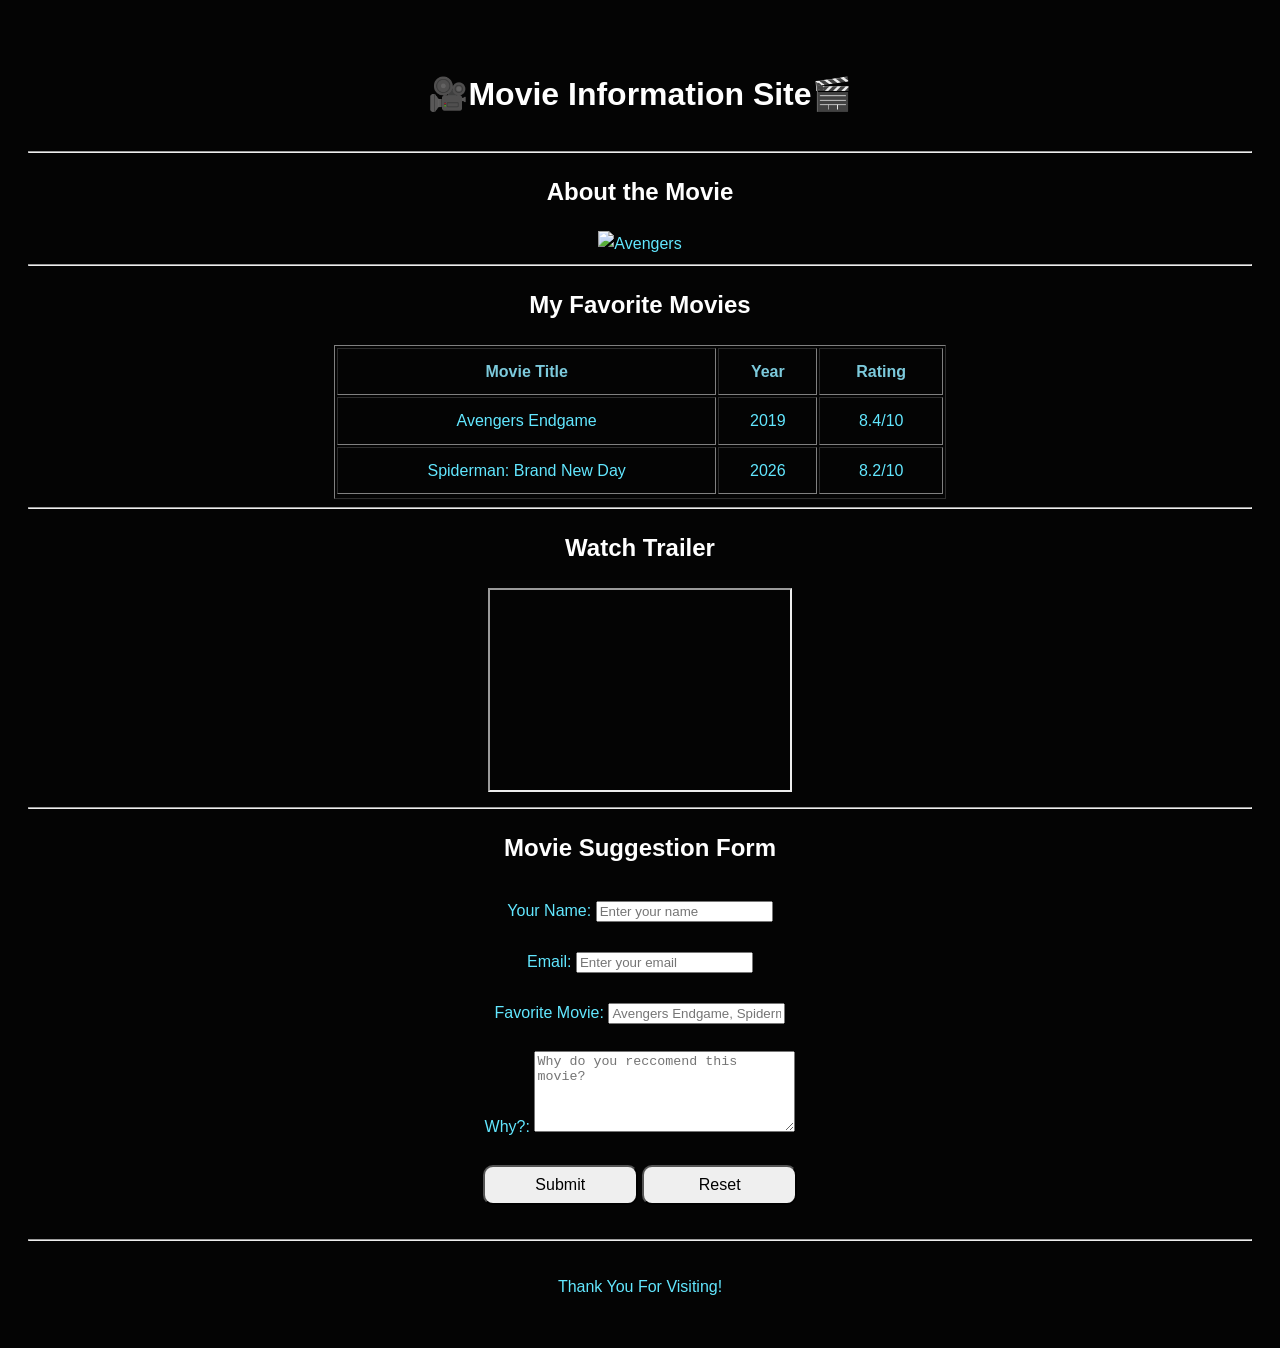
==== index.html @ e67706e7 "first commit" ====
<!DOCTYPE html>
<html lang="en">

<head>
    <meta charset="UTF-8">
    <meta name="viewport" content="width=device-width, initial-scale=1.0">
    <title>Document</title>

    <style>
        img {
            height: 400px;
        }
    

        body {
            font-family: 'Segoe UI', Tahoma, Geneva, Verdana, sans-serif;
            line-height: 1.6;
            color: #62e7ff;
            background-color: #040404;
            padding: 40px 20px;
            text-align: center;
            justify-content: center;
        }

    footer{
        text-align: center;
    }

        h1 {
            text-align: center;
            color: #ffffff;
            margin-bottom: 20px;
            padding-bottom: 10px;
        }


        hr{
            color: white;
        }

        
    form{
        justify-content: center;
        text-align: center;
    }

    h2{
        color: white;
    }

    button{
width: 155px;
height: 40px;
border-radius: 10px;
border: solid aquamarine
font-family: 'Segoe UI', Tahoma, Geneva, Verdana, sans-serif;
font-size: medium;
color: black
}

    </style>


</head>

<body>
    <header>
        <h1>🎥Movie Information Site🎬</h1>
        <hr>
    </header>
    <section id="About the Movie">
        <h2>About the Movie</h2>
        <img src="movie.jpg" alt="Avengers">
    </section>

    <hr>

    <section id="My Favorite Movies">
        <h2>My Favorite Movies</h2>
        <table border="1px" cellpadding="10" style="margin-left: auto; margin-right: auto; width: 50%;">
            <tr style="text-align: center; color: rgb(124, 202, 220);">
                <th>Movie Title</th>
                <th>Year</th>
                <th>Rating</th>
            </tr>
            <tr>
                <td>Avengers Endgame</td>
                <td>2019</td>
                <td>8.4/10</td>
            </tr>
            <tr>
                <td>Spiderman: Brand New Day</td>
                <td>2026</td>
                <td>8.2/10</td>
            </tr>
            <tr>

            </tr>
        </table>
    </section>

    <hr>

    <section id="Watch Trailer">

        <h2>Watch Trailer</h2>
        <iframe src="https://www.youtube.com/embed/TcMBFSGVi1c?si=Qr5O0UZTlt1r1H6Q" title="Endgame Trailer"
            height="200px"></iframe>

    </section>


    <hr>

    <section id="Movie Suggestion Form">
        <h1>Movie Suggestion Form</h1>
        <form>
            <label>Your Name:</label>
            <input type="text" placeholder="Enter your name">
            <br><br>
            <label>Email:</label>
            <input type="email" placeholder="Enter your email">
            <br><br>
            <label>Favorite Movie:</label>
            <input type="text" placeholder="Avengers Endgame, Spiderman Brand New Day, etc.">
            <br><br>
            <label>Why?:</label>
            <textarea rows="5" cols="30" placeholder="Why do you reccomend this movie?"></textarea>
            <br><br>
            <button type="submit">Submit</button>
            <button type="reset">Reset</button>
        </form>

    </section>
    <br>
    <hr>
    <br>
    <footer>
        Thank You For Visiting!
    </footer>

</body>

</html>
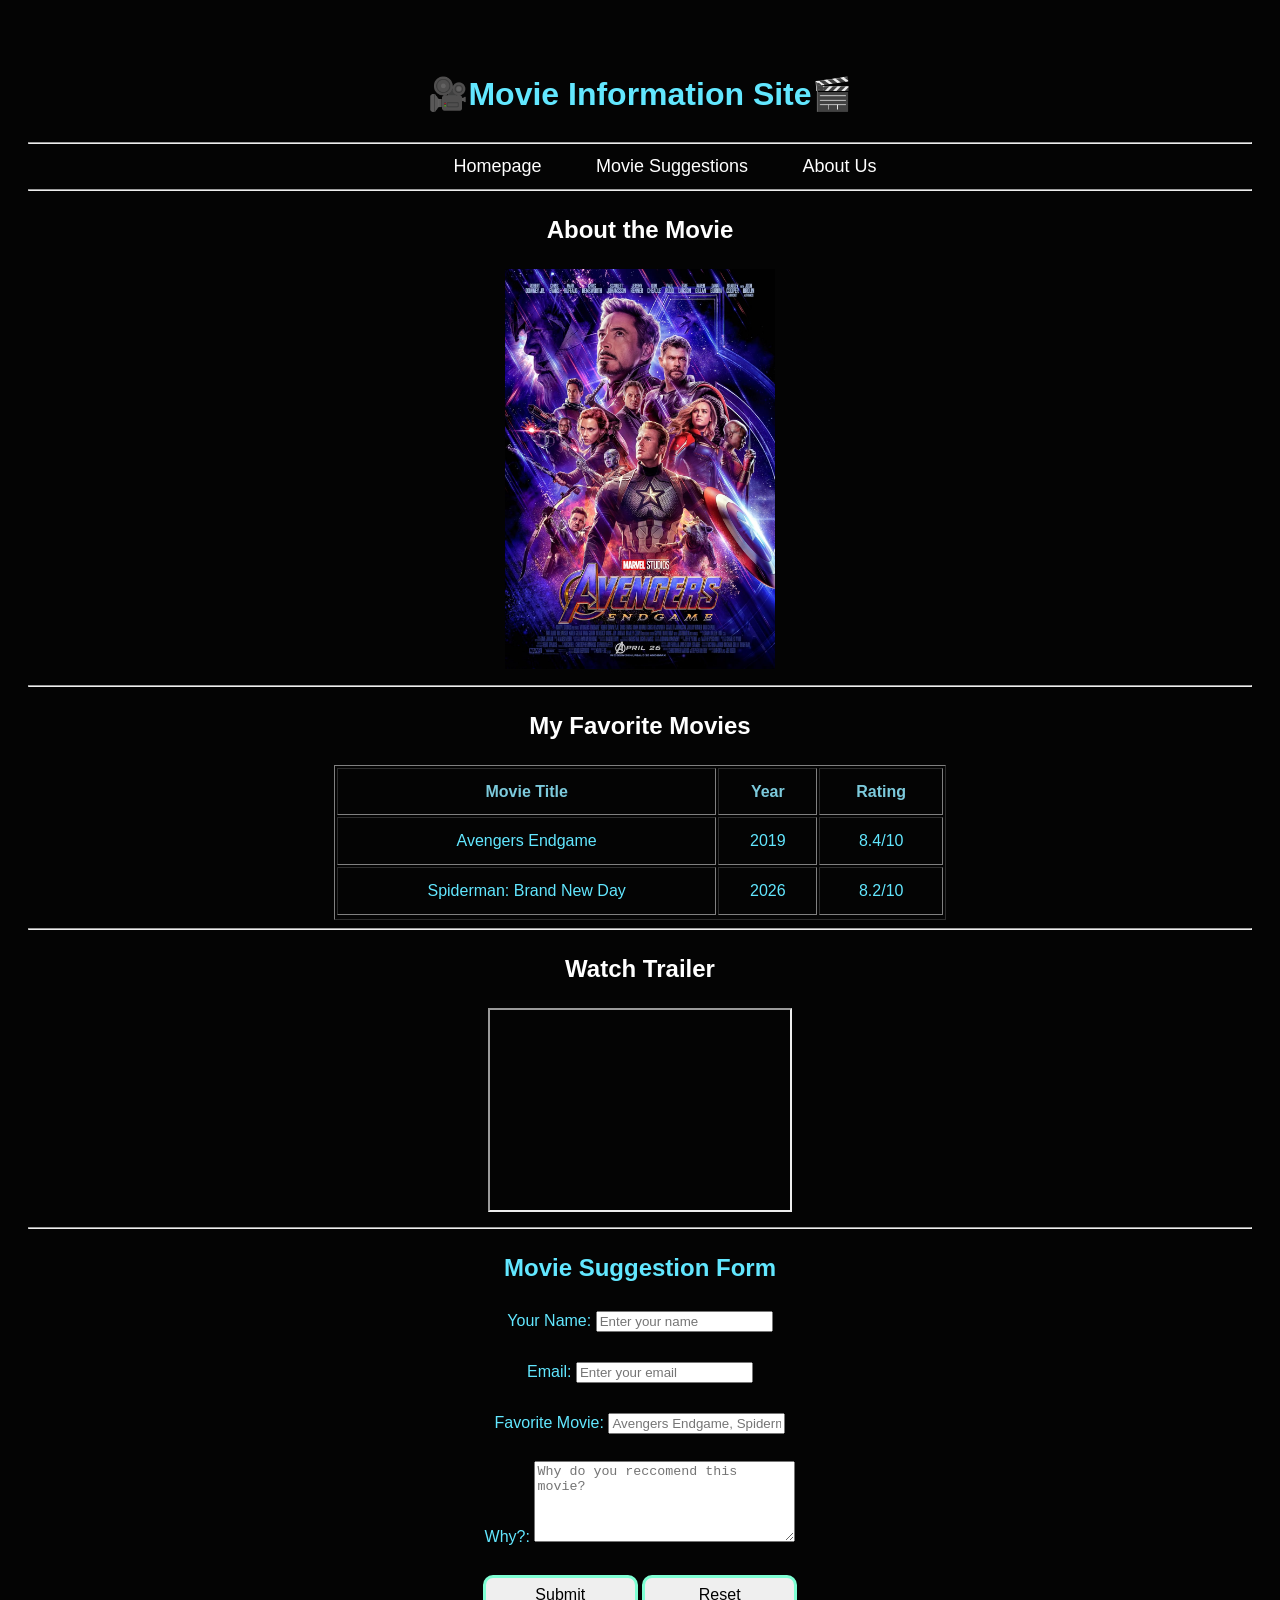
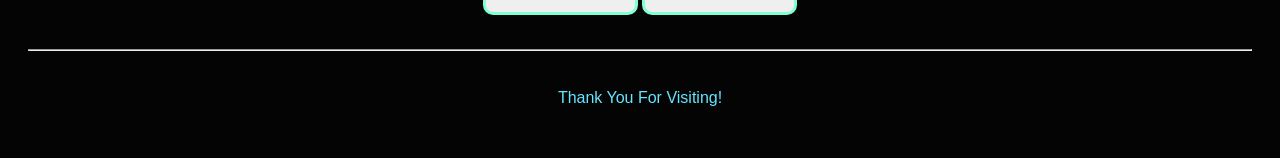
==== commit b2494f1e: "updated navigation" ====
--- a/index.html
+++ b/index.html
@@ -5,61 +5,7 @@
     <meta charset="UTF-8">
     <meta name="viewport" content="width=device-width, initial-scale=1.0">
     <title>Document</title>
-
-    <style>
-        img {
-            height: 400px;
-        }
-    
-
-        body {
-            font-family: 'Segoe UI', Tahoma, Geneva, Verdana, sans-serif;
-            line-height: 1.6;
-            color: #62e7ff;
-            background-color: #040404;
-            padding: 40px 20px;
-            text-align: center;
-            justify-content: center;
-        }
-
-    footer{
-        text-align: center;
-    }
-
-        h1 {
-            text-align: center;
-            color: #ffffff;
-            margin-bottom: 20px;
-            padding-bottom: 10px;
-        }
-
-
-        hr{
-            color: white;
-        }
-
-        
-    form{
-        justify-content: center;
-        text-align: center;
-    }
-
-    h2{
-        color: white;
-    }
-
-    button{
-width: 155px;
-height: 40px;
-border-radius: 10px;
-border: solid aquamarine
-font-family: 'Segoe UI', Tahoma, Geneva, Verdana, sans-serif;
-font-size: medium;
-color: black
-}
-
-    </style>
-
+    <link rel="stylesheet" href="style.css">
 
 </head>
 
@@ -68,9 +14,18 @@
         <h1>🎥Movie Information Site🎬</h1>
         <hr>
     </header>
+
+    <nav>
+        <a href="index.html">Homepage</a>
+        <a href="movie.html">Movie Suggestions</a>
+        <a href="about.html">About Us</a>
+
+    </nav>
+
+    <hr>
     <section id="About the Movie">
         <h2>About the Movie</h2>
-        <img src="movie.jpg" alt="Avengers">
+        <img src="endgame.jpg" alt="Avengers">
     </section>
 
     <hr>
@@ -141,5 +96,4 @@
 
 </body>
 
-</html>
-
+</html>
--- a/style.css
+++ b/style.css
@@ -0,0 +1,80 @@
+     img {
+            height: 400px;
+        }
+
+
+        body {
+            font-family: 'Segoe UI', Tahoma, Geneva, Verdana, sans-serif;
+            line-height: 1.6;
+            color: #62e7ff;
+            background-color: #040404;
+            padding: 40px 20px;
+            text-align: center;
+            justify-content: center;
+        }
+
+        footer {
+            text-align: center;
+        }
+
+        .heading {
+            text-align: center;
+            color: #ffffff;
+            margin-bottom: 20px;
+            padding-bottom: 10px;
+        }
+
+
+        hr {
+            color: white;
+        }
+
+
+        form {
+            justify-content: center;
+            text-align: center;
+        }
+
+        h2 {
+            color: white;
+        }
+
+        button {
+            width: 155px;
+            height: 40px;
+            border-radius: 10px;
+            border: solid aquamarine;
+            font-family: 'Segoe UI', Tahoma, Geneva, Verdana, sans-serif;
+            font-size: medium;
+            color: black;
+        }
+
+        nav a{
+            color: white;
+            font-size: 18px;
+            text-decoration: none; 
+            margin-left: 50px;
+        }
+
+        nav :hover{
+            color: #62e7ff;
+            text-decoration: underline;
+        }
+
+        .card{
+            width: 250px;
+            background-color: white;
+            
+        }
+
+        .card img{
+height: 180px;
+width: 120px;
+        }
+
+
+        .container{
+            display: flex;
+            justify-content: center;
+            gap: 30px;
+        }
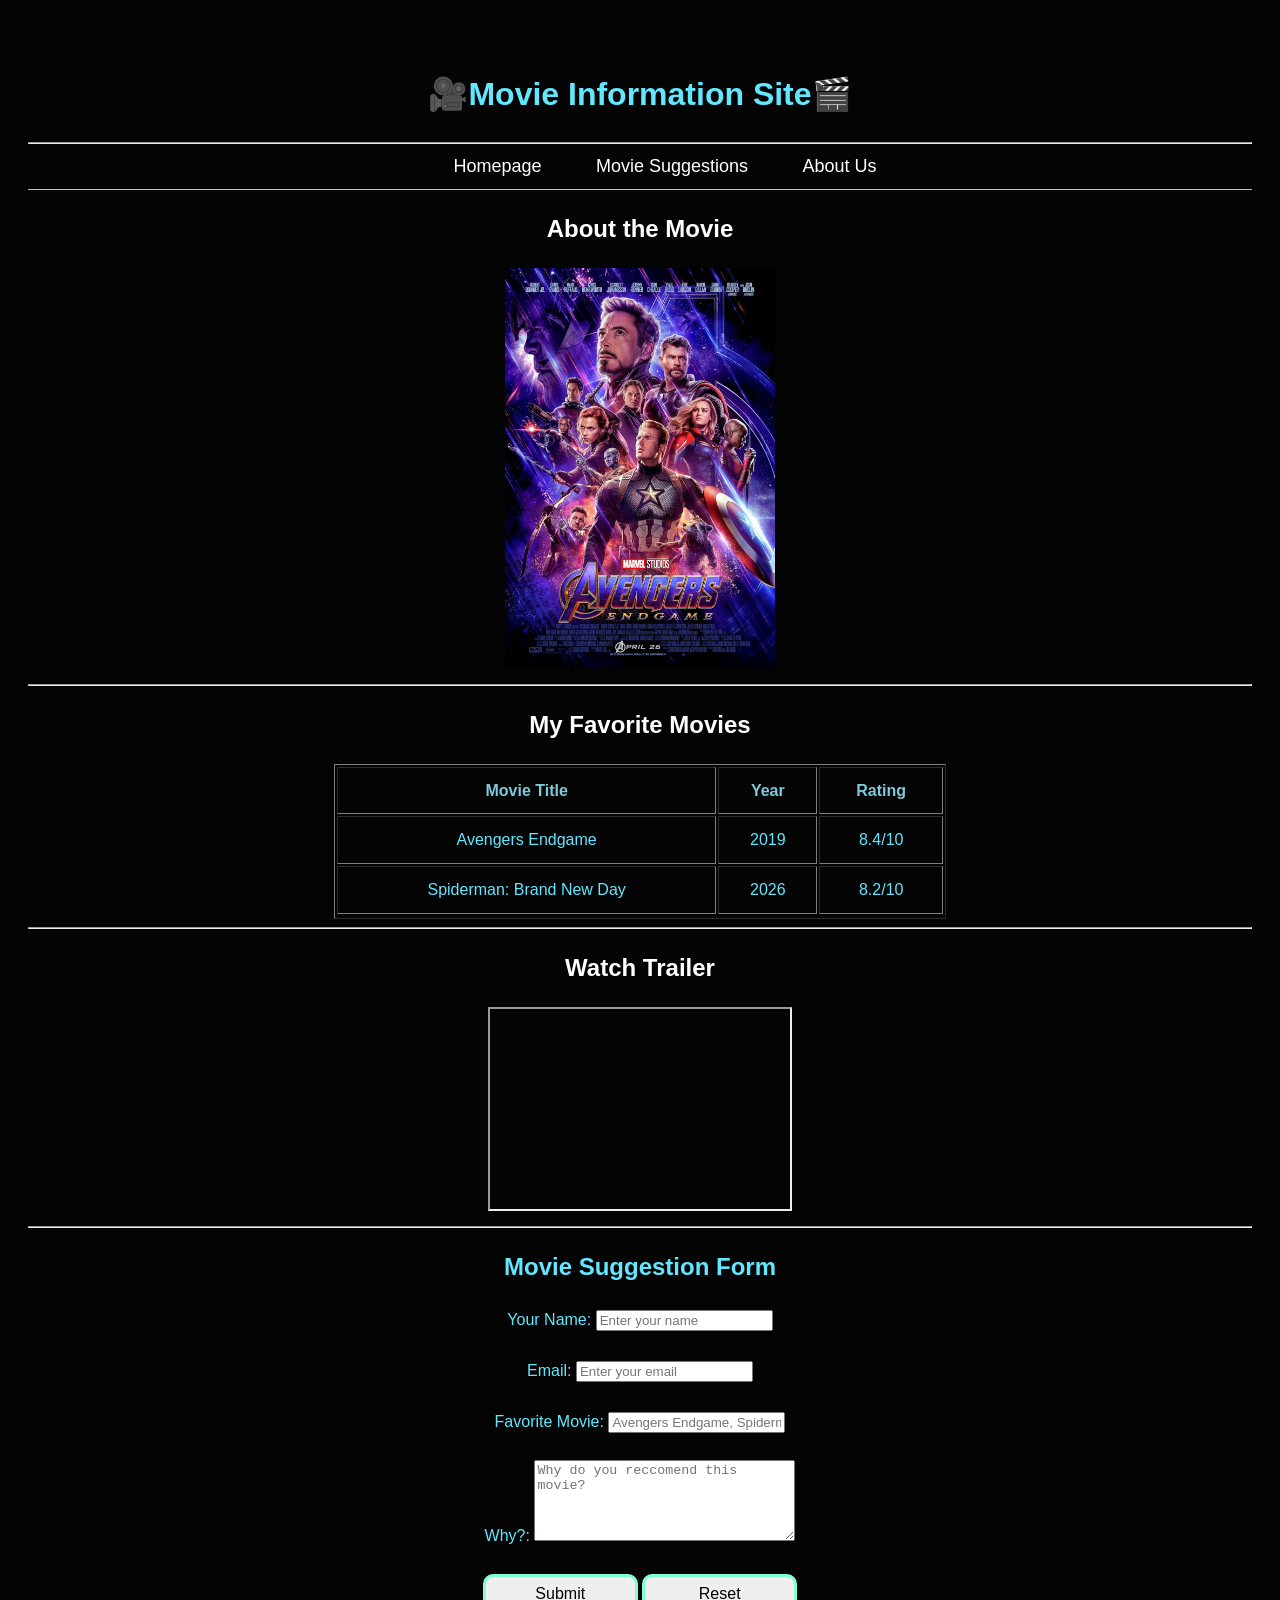
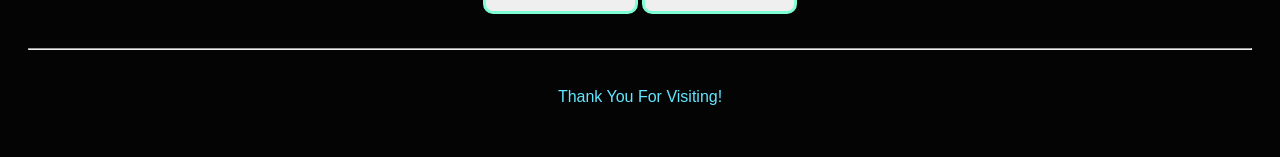
==== commit e4ac1a49: "edited and styled About Us page" ====
--- a/index.html
+++ b/index.html
@@ -19,10 +19,10 @@
         <a href="index.html">Homepage</a>
         <a href="movie.html">Movie Suggestions</a>
         <a href="about.html">About Us</a>
-
+        <hr>
     </nav>
 
-    <hr>
+
     <section id="About the Movie">
         <h2>About the Movie</h2>
         <img src="endgame.jpg" alt="Avengers">
--- a/style.css
+++ b/style.css
@@ -49,6 +49,12 @@
             color: black;
         }
 
+        nav hr{
+             border: none;
+             height: 1px;
+             background-color:#62e7ff
+        }
+
         nav a{
             color: white;
             font-size: 18px;
@@ -62,19 +68,45 @@
         }
 
         .card{
-            width: 250px;
-            background-color: white;
+            width: 500px;
+            background-color: black;
+            border-radius: 20px;
+            padding: 20px;
+            margin: 35px;
+            border:#62e7ff, double;
+        }
+
+        .card img{
+
+width: 250px;
+border-radius: 10px;
+        }
+
+        .card p{
+            color: #62e7ff;
             
         }
 
-        .card img{
-height: 180px;
-width: 120px;
+        .card h2{
+color: white;
+
         }
-
-
         .container{
             display: flex;
             justify-content: center;
             gap: 30px;
+        }
+
+        #aboutus hr{
+            background-color: #62e7ff;
+            margin: 50px;
+            
+        }
+
+        h3{
+            color: white;
+        }
+
+        .underlined-text{
+            text-decoration: underline;
         }
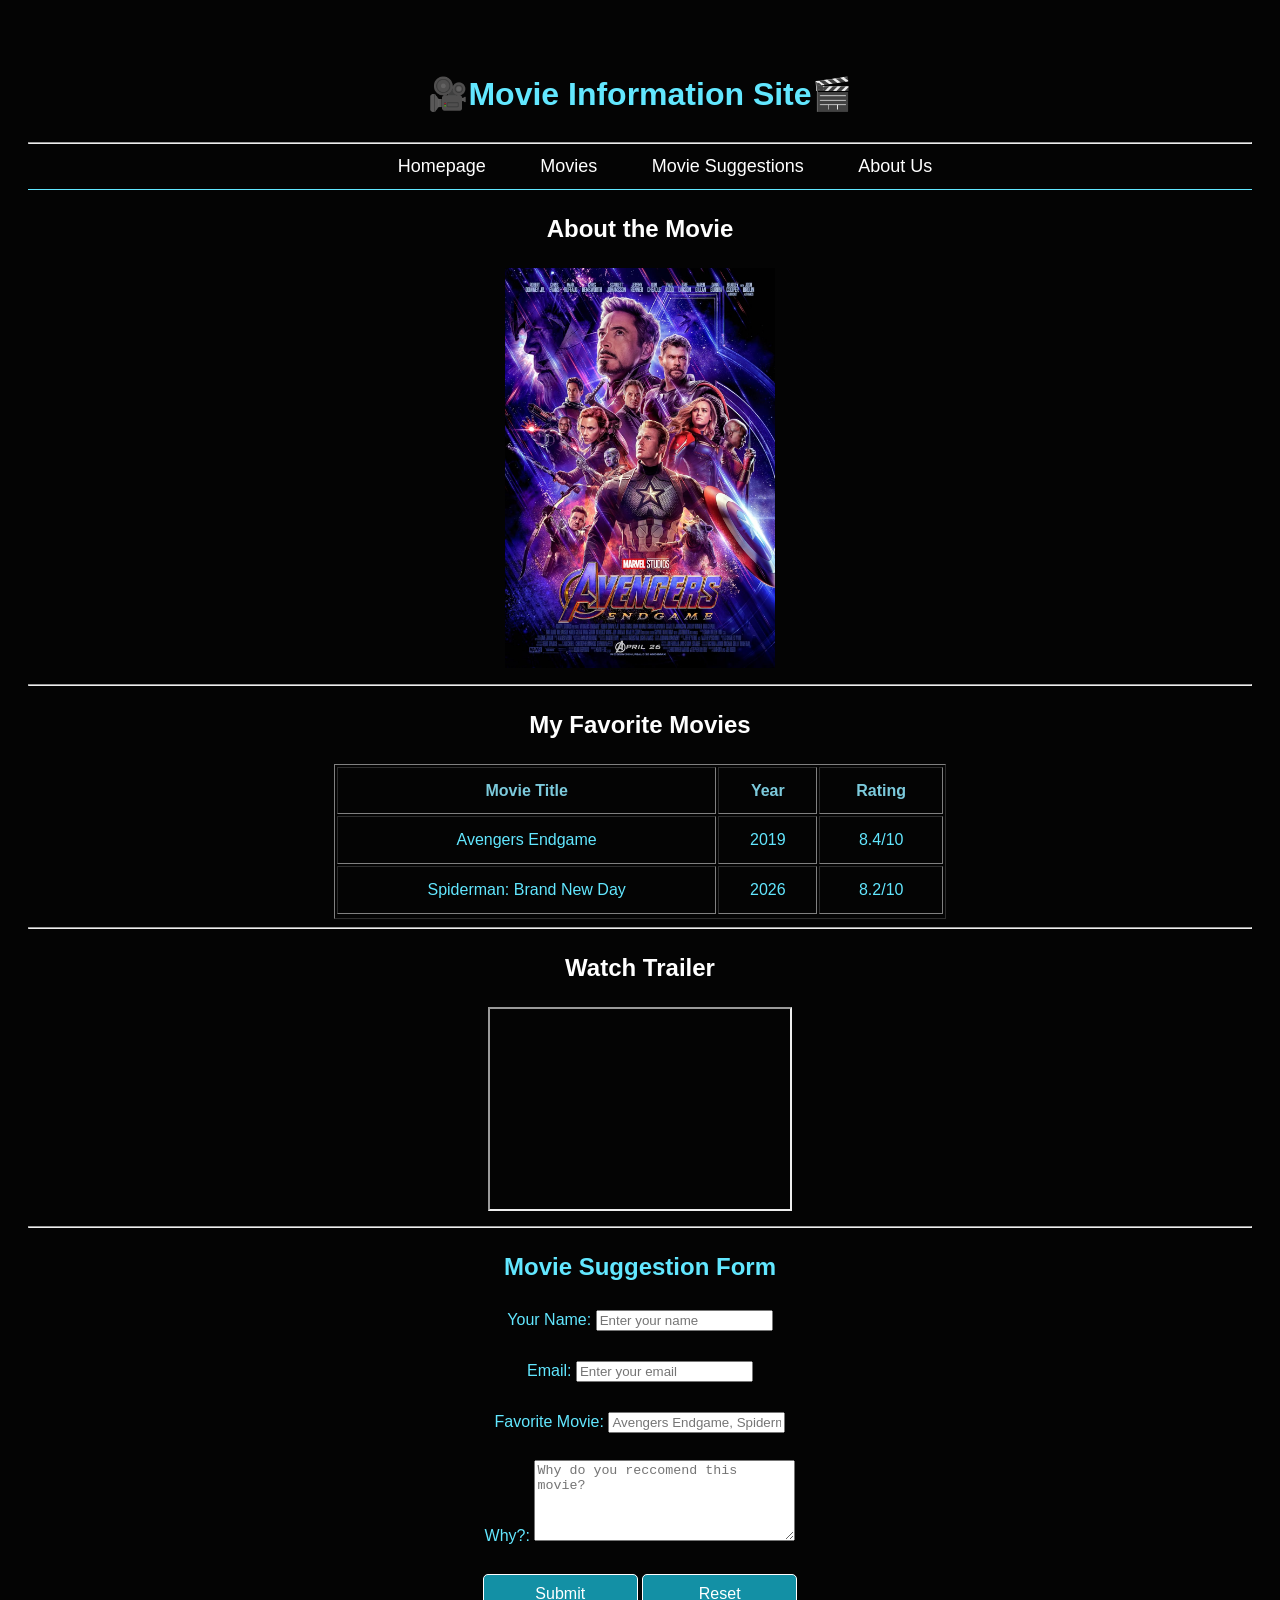
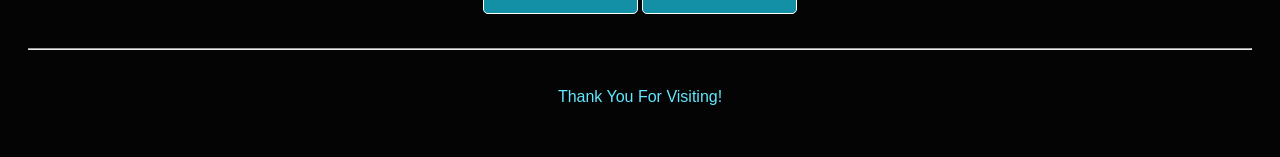
==== commit 10d670d1: "added movie suggestions page and updated about us page" ====
--- a/index.html
+++ b/index.html
@@ -4,7 +4,7 @@
 <head>
     <meta charset="UTF-8">
     <meta name="viewport" content="width=device-width, initial-scale=1.0">
-    <title>Document</title>
+    <title>Movie Website</title>
     <link rel="stylesheet" href="style.css">
 
 </head>
@@ -17,8 +17,10 @@
 
     <nav>
         <a href="index.html">Homepage</a>
-        <a href="movie.html">Movie Suggestions</a>
+        <a href="movie.html">Movies</a>
+        <a href="comments.html">Movie Suggestions</a>
         <a href="about.html">About Us</a>
+        
         <hr>
     </nav>
 
--- a/style.css
+++ b/style.css
@@ -1,112 +1,177 @@
      img {
-            height: 400px;
-        }
+         height: 400px;
+     }
 
 
-        body {
-            font-family: 'Segoe UI', Tahoma, Geneva, Verdana, sans-serif;
-            line-height: 1.6;
-            color: #62e7ff;
-            background-color: #040404;
-            padding: 40px 20px;
-            text-align: center;
-            justify-content: center;
-        }
+     body {
+         font-family: 'Segoe UI', Tahoma, Geneva, Verdana, sans-serif;
+         line-height: 1.6;
+         color: #62e7ff;
+         background-color: #040404;
+         padding: 40px 20px;
+         text-align: center;
+         justify-content: center;
+     }
 
-        footer {
-            text-align: center;
-        }
+     footer {
+         text-align: center;
+     }
 
-        .heading {
-            text-align: center;
-            color: #ffffff;
-            margin-bottom: 20px;
-            padding-bottom: 10px;
-        }
+     .heading {
+         text-align: center;
+         color: #ffffff;
+         margin-bottom: 20px;
+         padding-bottom: 10px;
+     }
 
 
-        hr {
-            color: white;
-        }
+     hr {
+         color: #ffffff;
+     }
 
 
-        form {
-            justify-content: center;
-            text-align: center;
-        }
+     form {
+         justify-content: center;
+         text-align: center;
+     }
 
-        h2 {
-            color: white;
-        }
+     h2 {
+         color: #ffffff;
+     }
 
-        button {
-            width: 155px;
-            height: 40px;
-            border-radius: 10px;
-            border: solid aquamarine;
-            font-family: 'Segoe UI', Tahoma, Geneva, Verdana, sans-serif;
-            font-size: medium;
-            color: black;
-        }
+     button {
+         width: 155px;
+         height: 40px;
+         border-radius: 5px;
+         border: solid, #ffff;
+         border-width: 1px;
+         font-family: 'Segoe UI', Tahoma, Geneva, Verdana, sans-serif;
+         font-size: medium;
+         background-color: #1390a5;
+         color: #fff;
+     }
 
-        nav hr{
-             border: none;
-             height: 1px;
-             background-color:#62e7ff
-        }
+     nav hr {
+         border: none;
+         height: 1px;
+         background-color: #62e7ff
+     }
 
-        nav a{
-            color: white;
-            font-size: 18px;
-            text-decoration: none; 
-            margin-left: 50px;
-        }
+     nav a {
+         color: white;
+         font-size: 18px;
+         text-decoration: none;
+         margin-left: 50px;
+     }
 
-        nav :hover{
-            color: #62e7ff;
-            text-decoration: underline;
-        }
+     nav :hover {
+         color: #62e7ff;
+         text-decoration: underline;
+     }
 
-        .card{
-            width: 500px;
-            background-color: black;
-            border-radius: 20px;
-            padding: 20px;
-            margin: 35px;
-            border:#62e7ff, double;
-        }
+     .card {
+         width: 500px;
+         background-color: #000;
+         border-radius: 20px;
+         padding: 20px;
+         margin: 35px;
+         border: #62e7ff, double;
+     }
 
-        .card img{
+     .card img {
 
-width: 250px;
-border-radius: 10px;
-        }
+         width: 250px;
+         border-radius: 10px;
+     }
 
-        .card p{
-            color: #62e7ff;
-            
-        }
+     .card p {
+         color: #62e7ff;
 
-        .card h2{
-color: white;
+     }
 
-        }
-        .container{
-            display: flex;
-            justify-content: center;
-            gap: 30px;
-        }
+     .card h2 {
+         color: white;
 
-        #aboutus hr{
-            background-color: #62e7ff;
-            margin: 50px;
-            
-        }
+     }
 
-        h3{
-            color: white;
-        }
+     .container {
+         display: flex;
+         justify-content: center;
+         gap: 30px;
+     }
 
-        .underlined-text{
-            text-decoration: underline;
-        }+     #aboutus hr {
+         background-color: #62e7ff;
+         margin: 50px;
+
+     }
+
+     h3 {
+         color: white;
+     }
+
+     .underlined-text {
+         text-decoration: underline;
+     }
+
+     .moviecard {
+         width: 2000px;
+         background-color: black;
+         border-radius: 20px;
+         padding: 20px;
+         padding-left: 30px;
+         margin: 35px;
+         border: #62e7ff, double;
+
+
+         ;
+     }
+
+
+     .moviecard img {
+         height: auto;
+         width: 150px;
+         border-radius: 10px;
+     }
+
+     .moviecard p {
+         color: #62e7ff;
+
+     }
+
+
+
+     .commentcard {
+         width: 2000px;
+         background-color: black;
+         border-radius: 20px;
+         padding: 20px;
+         margin: 35px;
+         border: #62e7ff, double;
+         text-align: left;
+     }
+
+     .commentcard label {
+         font-weight: bold;
+         margin-bottom: 5px;
+     }
+
+     .commentcard h2 {
+         text-align: center;
+     }
+
+
+     .commentcard textarea {
+
+         border-radius: 5px;
+
+     }
+
+     .commentcard button {
+         background-color: #1390a5;
+         color: white;
+         border-radius: 5px;
+         width: 600px;
+         border: #040404;
+         margin-top: 10px;
+     }
